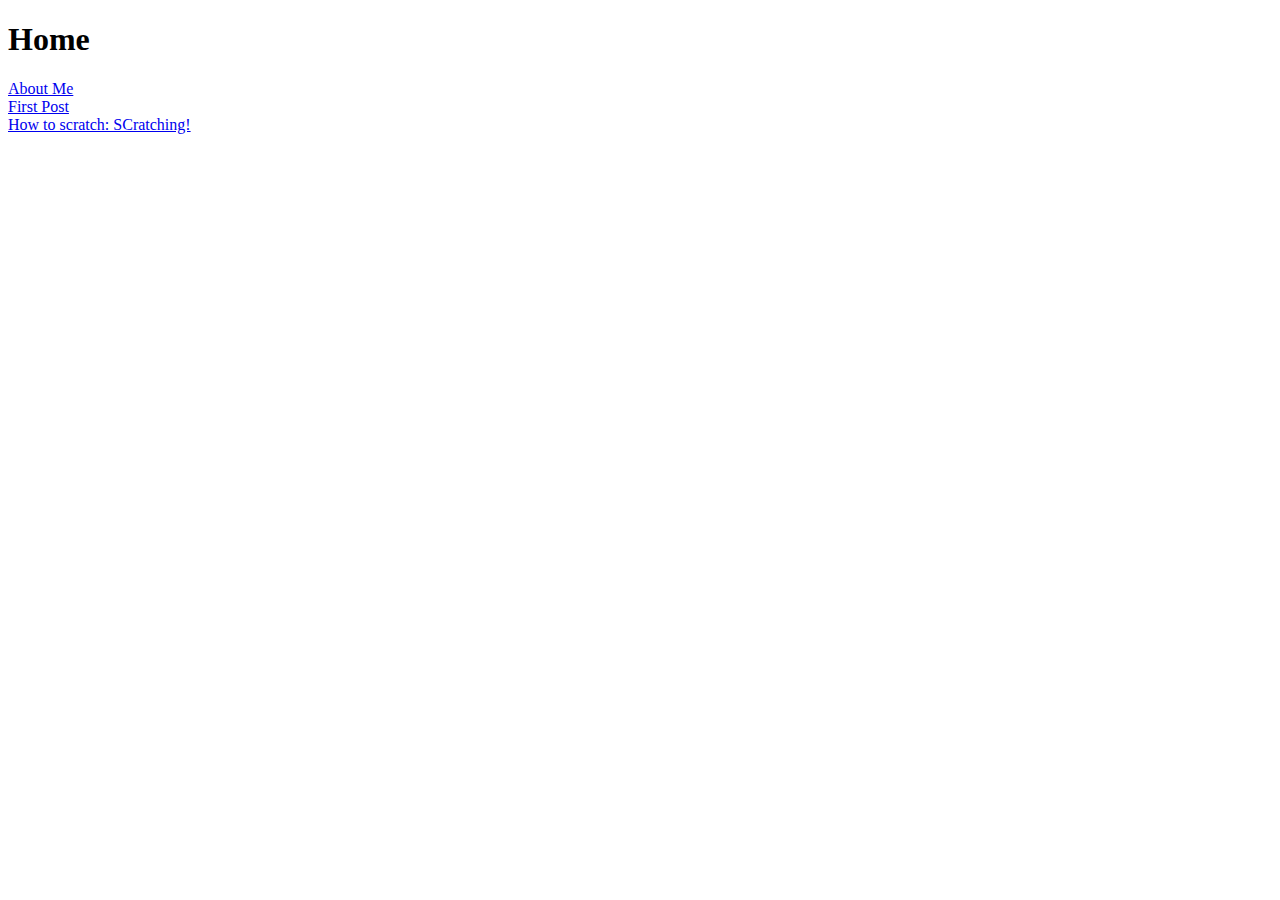
==== index.html @ c94602aa "Update index.html" ====
<!DOCTYPE html>
<html>
<head>
  <title>Heya!</title>
  <link type="text/css" rel="stylesheet" href="css/stylesheet.css"/>    
</head>
<body>
  <h1> Home</h1>
  
<li><a href="aboutme.html">About Me</a></li>
  <li><a href="post1">First Post</a></li>
  <li><a href="scratching">How to scratch: SCratching!</a></li>
  
  
<link type="text/css" rel="stylesheet" href="stylesheet.css"/>
</script>
</html>
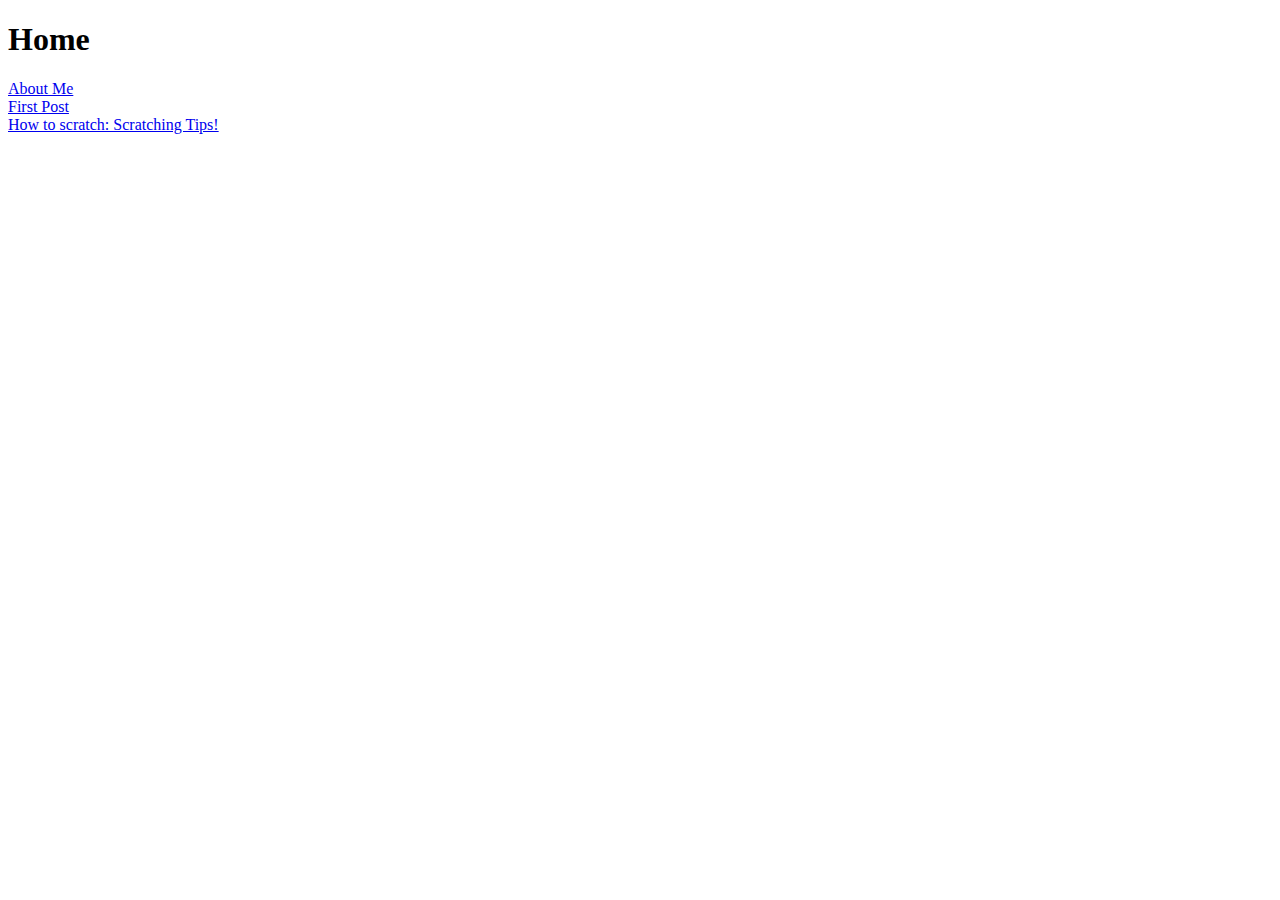
==== commit f4308c3f: "Update index.html" ====
--- a/index.html
+++ b/index.html
@@ -8,8 +8,8 @@
   <h1> Home</h1>
   
 <li><a href="aboutme.html">About Me</a></li>
-  <li><a href="post1">First Post</a></li>
-  <li><a href="scratching">How to scratch: SCratching!</a></li>
+  <li><a href="HAPPYNEWYEAR!.html">First Post</a></li>
+  <li><a href="scratching">How to scratch: Scratching Tips!</a></li>
   
   
 <link type="text/css" rel="stylesheet" href="stylesheet.css"/>
